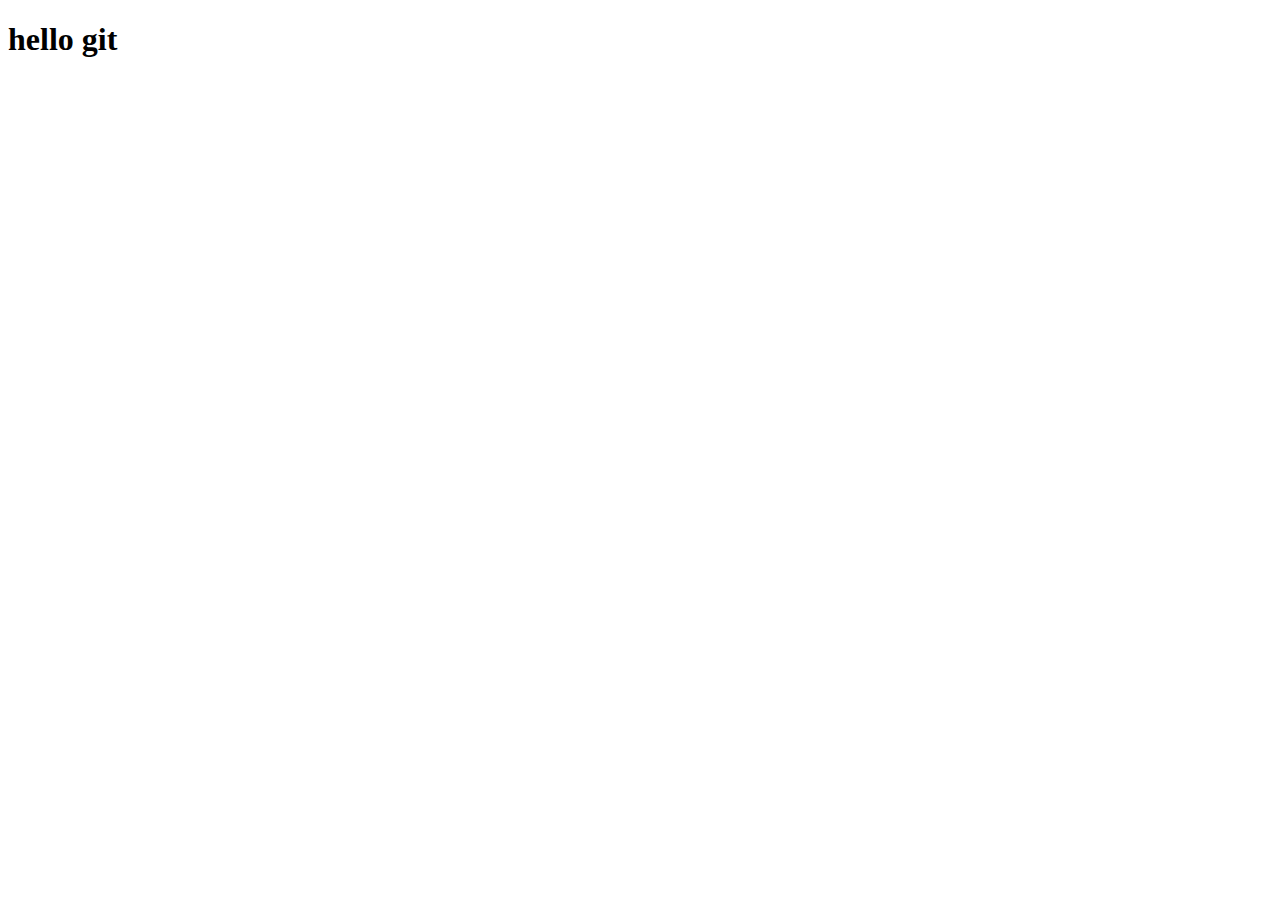
==== pages/index.html @ e751c705 "create index.html" ====
<!DOCTYPE html>
<html lang="en">
  <head>
    <meta charset="UTF-8" />
    <meta http-equiv="X-UA-Compatible" content="IE=edge" />
    <meta name="viewport" content="width=device-width, initial-scale=1.0" />
    <title>git practice</title>
  </head>
  <body>
    <h1>hello git</h1>
  </body>
</html>
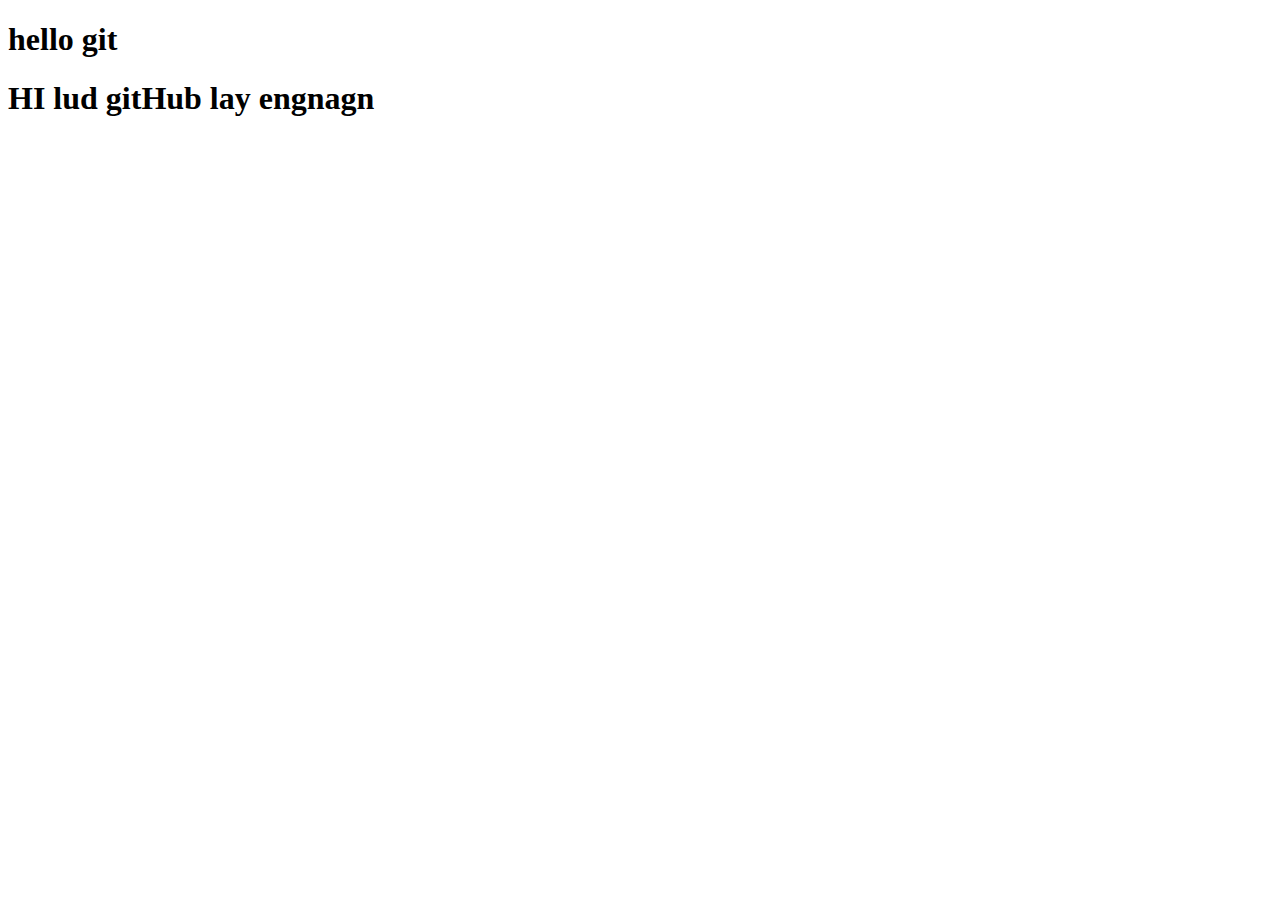
==== commit e9fb9d62: "Create Smple pragraph" ====
--- a/pages/index.html
+++ b/pages/index.html
@@ -1,12 +1,16 @@
 <!DOCTYPE html>
 <html lang="en">
-  <head>
-    <meta charset="UTF-8" />
-    <meta http-equiv="X-UA-Compatible" content="IE=edge" />
-    <meta name="viewport" content="width=device-width, initial-scale=1.0" />
-    <title>git practice</title>
-  </head>
-  <body>
-    <h1>hello git</h1>
-  </body>
-</html>
+
+<head>
+  <meta charset="UTF-8" />
+  <meta http-equiv="X-UA-Compatible" content="IE=edge" />
+  <meta name="viewport" content="width=device-width, initial-scale=1.0" />
+  <title>git practice</title>
+</head>
+
+<body>
+  <h1>hello git</h1>
+  <h1>HI lud gitHub lay engnagn</h1>
+</body>
+
+</html>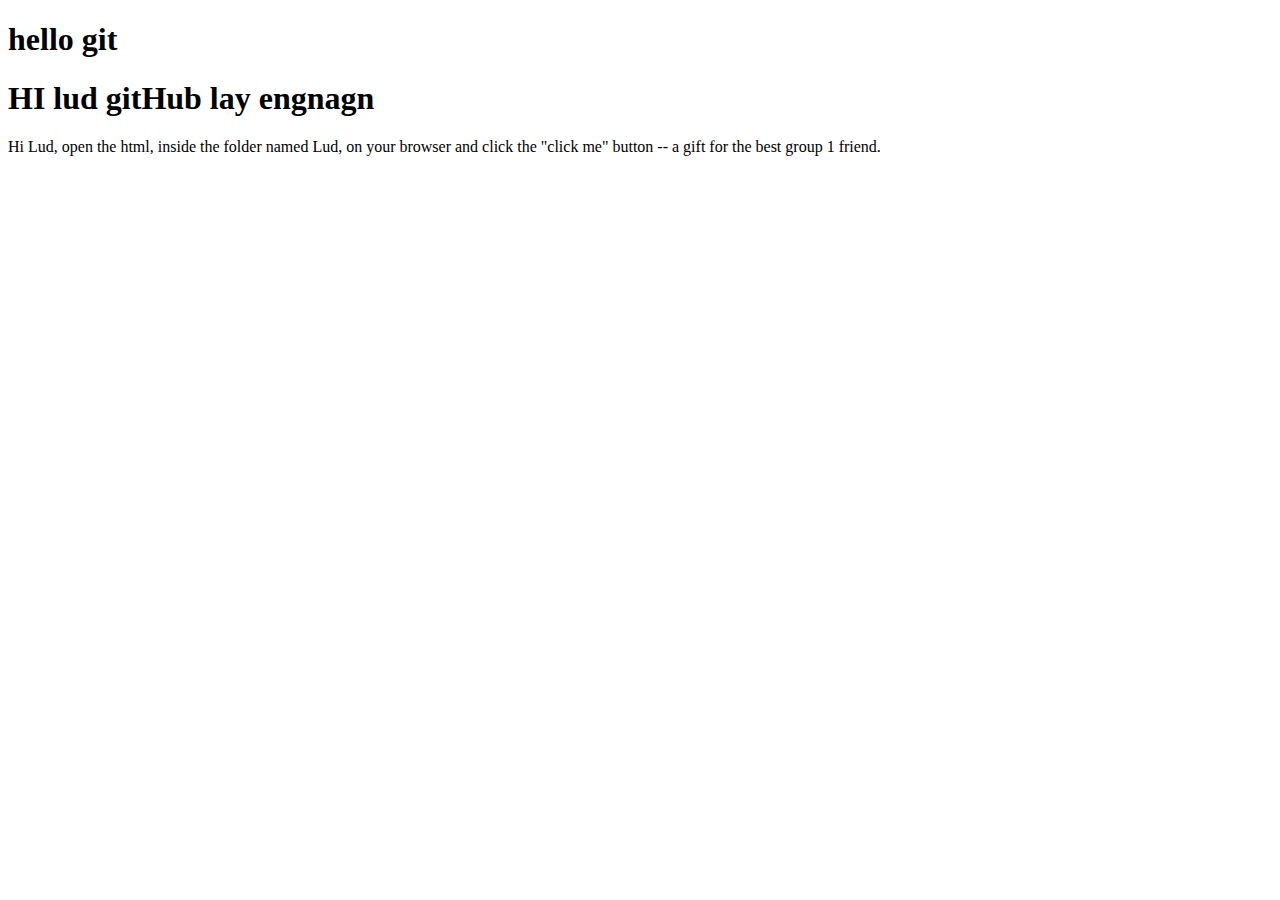
==== commit ad2aff6e: "modified html(please read) & new folder" ====
--- a/pages/index.html
+++ b/pages/index.html
@@ -1,16 +1,18 @@
 <!DOCTYPE html>
 <html lang="en">
+    <head>
+        <meta charset="UTF-8" />
+        <meta http-equiv="X-UA-Compatible" content="IE=edge" />
+        <meta name="viewport" content="width=device-width, initial-scale=1.0" />
+        <title>git practice</title>
+    </head>
 
-<head>
-  <meta charset="UTF-8" />
-  <meta http-equiv="X-UA-Compatible" content="IE=edge" />
-  <meta name="viewport" content="width=device-width, initial-scale=1.0" />
-  <title>git practice</title>
-</head>
-
-<body>
-  <h1>hello git</h1>
-  <h1>HI lud gitHub lay engnagn</h1>
-</body>
-
-</html>+    <body>
+        <h1>hello git</h1>
+        <h1>HI lud gitHub lay engnagn</h1>
+        <p>
+            Hi Lud, open the html, inside the folder named Lud, on your browser and click the "click me" button
+            -- a gift for the best group 1 friend.
+        </p>
+    </body>
+</html>
